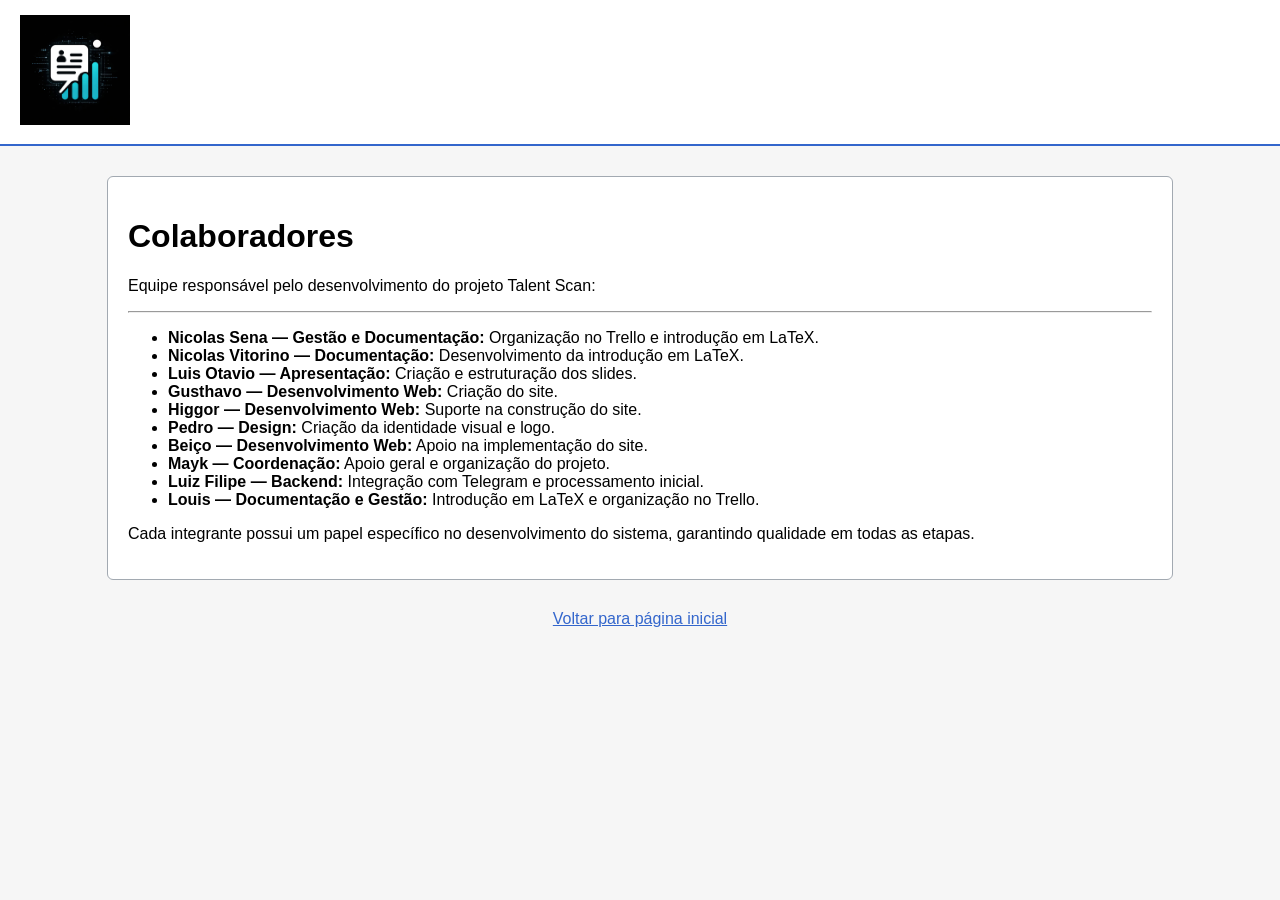
==== pagina2.html @ b473a0e0 "update: layout com abas e pagina de colaboradores" ====
<!DOCTYPE html>
<html>
<head>
    <title>Colaboradores - Talent Scan</title>
    <link rel="stylesheet" href="style.css">
</head>
<body>

<!-- TOPO -->
<div class="topo">
    <div class="logo">
        <img src="imagem.jpeg" alt="Logo">
    </div>
</div>

<!-- CONTEÚDO -->
<div class="box">

<h1>Colaboradores</h1>

<p>Equipe responsável pelo desenvolvimento do projeto Talent Scan:</p>

<hr>

<ul>
    <li><b>Nicolas Sena — Gestão e Documentação:</b> Organização no Trello e introdução em LaTeX.</li>
    <li><b>Nicolas Vitorino — Documentação:</b> Desenvolvimento da introdução em LaTeX.</li>
    <li><b>Luis Otavio — Apresentação:</b> Criação e estruturação dos slides.</li>
    <li><b>Gusthavo — Desenvolvimento Web:</b> Criação do site.</li>
    <li><b>Higgor — Desenvolvimento Web:</b> Suporte na construção do site.</li>
    <li><b>Pedro — Design:</b> Criação da identidade visual e logo.</li>
    <li><b>Beiço — Desenvolvimento Web:</b> Apoio na implementação do site.</li>
    <li><b>Mayk — Coordenação:</b> Apoio geral e organização do projeto.</li>
    <li><b>Luiz Filipe — Backend:</b> Integração com Telegram e processamento inicial.</li>
    <li><b>Louis — Documentação e Gestão:</b> Introdução em LaTeX e organização no Trello.</li>
</ul>

<p>
Cada integrante possui um papel específico no desenvolvimento do sistema,
garantindo qualidade em todas as etapas.
</p>

</div>

<!-- NAVEGAÇÃO -->
<div class="nav">
    <a href="index.html">Voltar para página inicial</a>
</div>

</body>
</html>
---- style.css ----
body {
    font-family: Arial, sans-serif;
    background-color: #f6f6f6;
    margin: 0;
}

/* TOPO */
.topo {
    display: flex;
    padding: 15px 20px;
    background-color: #ffffff;
    border-bottom: 2px solid #36c;
}

/* LOGO */
.logo img {
    width: 110px;
}

/* TABS CONTAINER */
.tabs {
    width: 80%;
    margin: 30px auto;
}

/* ABAS */
.tab-links {
    display: flex;
    gap: 5px;
    border-bottom: 2px solid #a2a9b1;
}

/* BOTÕES DAS ABAS */
.tab-links a {
    padding: 10px 15px;
    background-color: #e3e6ea;
    border: 1px solid #a2a9b1;
    border-bottom: none;
    text-decoration: none;
    color: #000;
    border-radius: 6px 6px 0 0;
    font-size: 14px;
}

.tab-links a:hover {
    background-color: #ffffff;
}

/* CONTEÚDO */
.tab-content {
    display: none;
    background-color: #ffffff;
    border: 1px solid #a2a9b1;
    padding: 20px;
}

/* ABA ATIVA */
.tab-content:target {
    display: block;
}

/* ABA PADRÃO */
#indice {
    display: block;
}

/* LINKS */
a {
    color: #36c;
}

/* NAV */
.nav {
    text-align: center;
    margin: 20px;
}

/* BOX (necessária para página 2) */
.box {
    background-color: #ffffff;
    border: 1px solid #a2a9b1;
    padding: 20px;
    margin: 30px auto;
    width: 80%;
    border-radius: 6px;
}
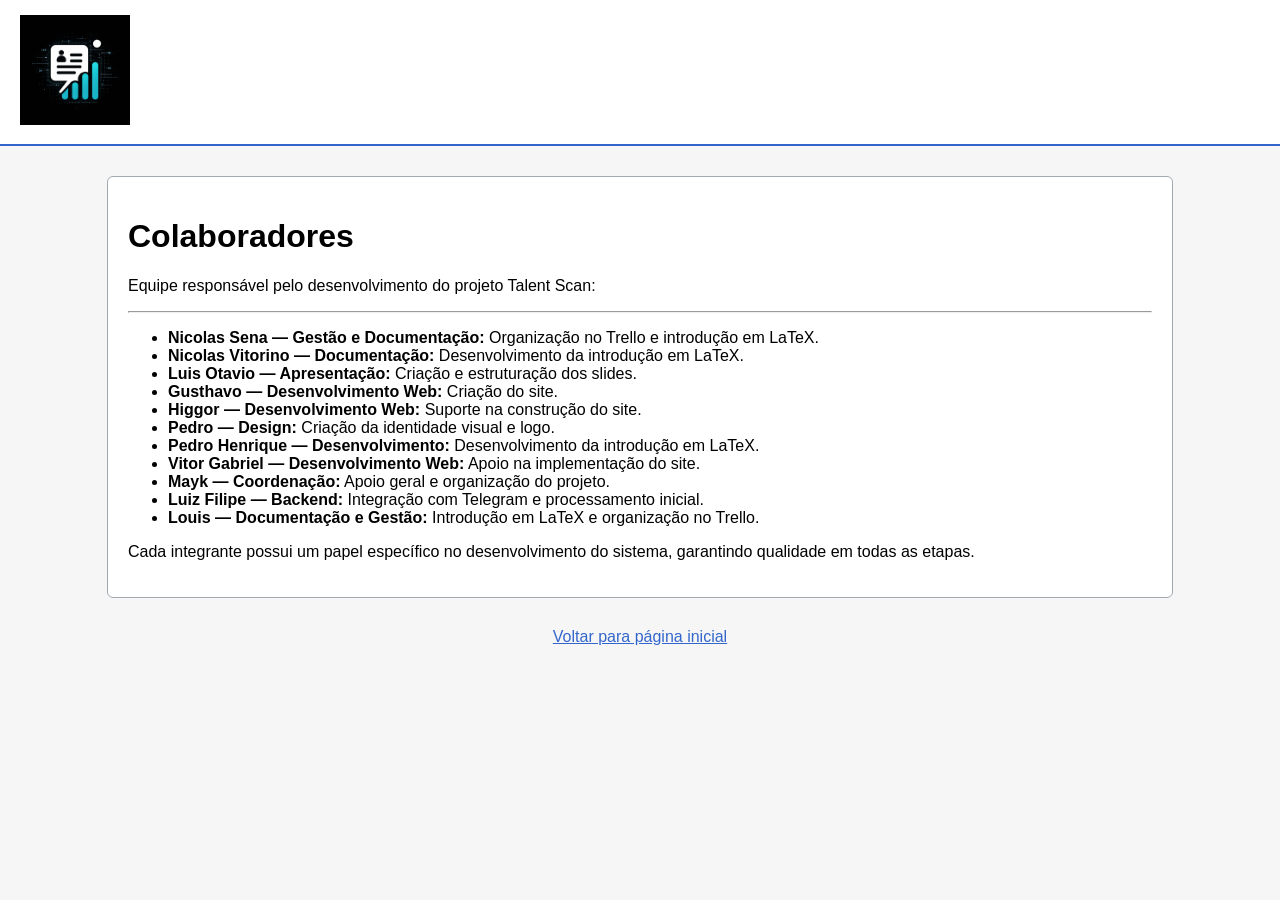
==== commit 7fc7f675: "update: nova alteração" ====
--- a/pagina2.html
+++ b/pagina2.html
@@ -29,7 +29,8 @@
     <li><b>Gusthavo — Desenvolvimento Web:</b> Criação do site.</li>
     <li><b>Higgor — Desenvolvimento Web:</b> Suporte na construção do site.</li>
     <li><b>Pedro — Design:</b> Criação da identidade visual e logo.</li>
-    <li><b>Beiço — Desenvolvimento Web:</b> Apoio na implementação do site.</li>
+     <li><b>Pedro Henrique — Desenvolvimento:</b> Desenvolvimento da introdução em LaTeX.</li>
+    <li><b>Vitor Gabriel — Desenvolvimento Web:</b> Apoio na implementação do site.</li>
     <li><b>Mayk — Coordenação:</b> Apoio geral e organização do projeto.</li>
     <li><b>Luiz Filipe — Backend:</b> Integração com Telegram e processamento inicial.</li>
     <li><b>Louis — Documentação e Gestão:</b> Introdução em LaTeX e organização no Trello.</li>
